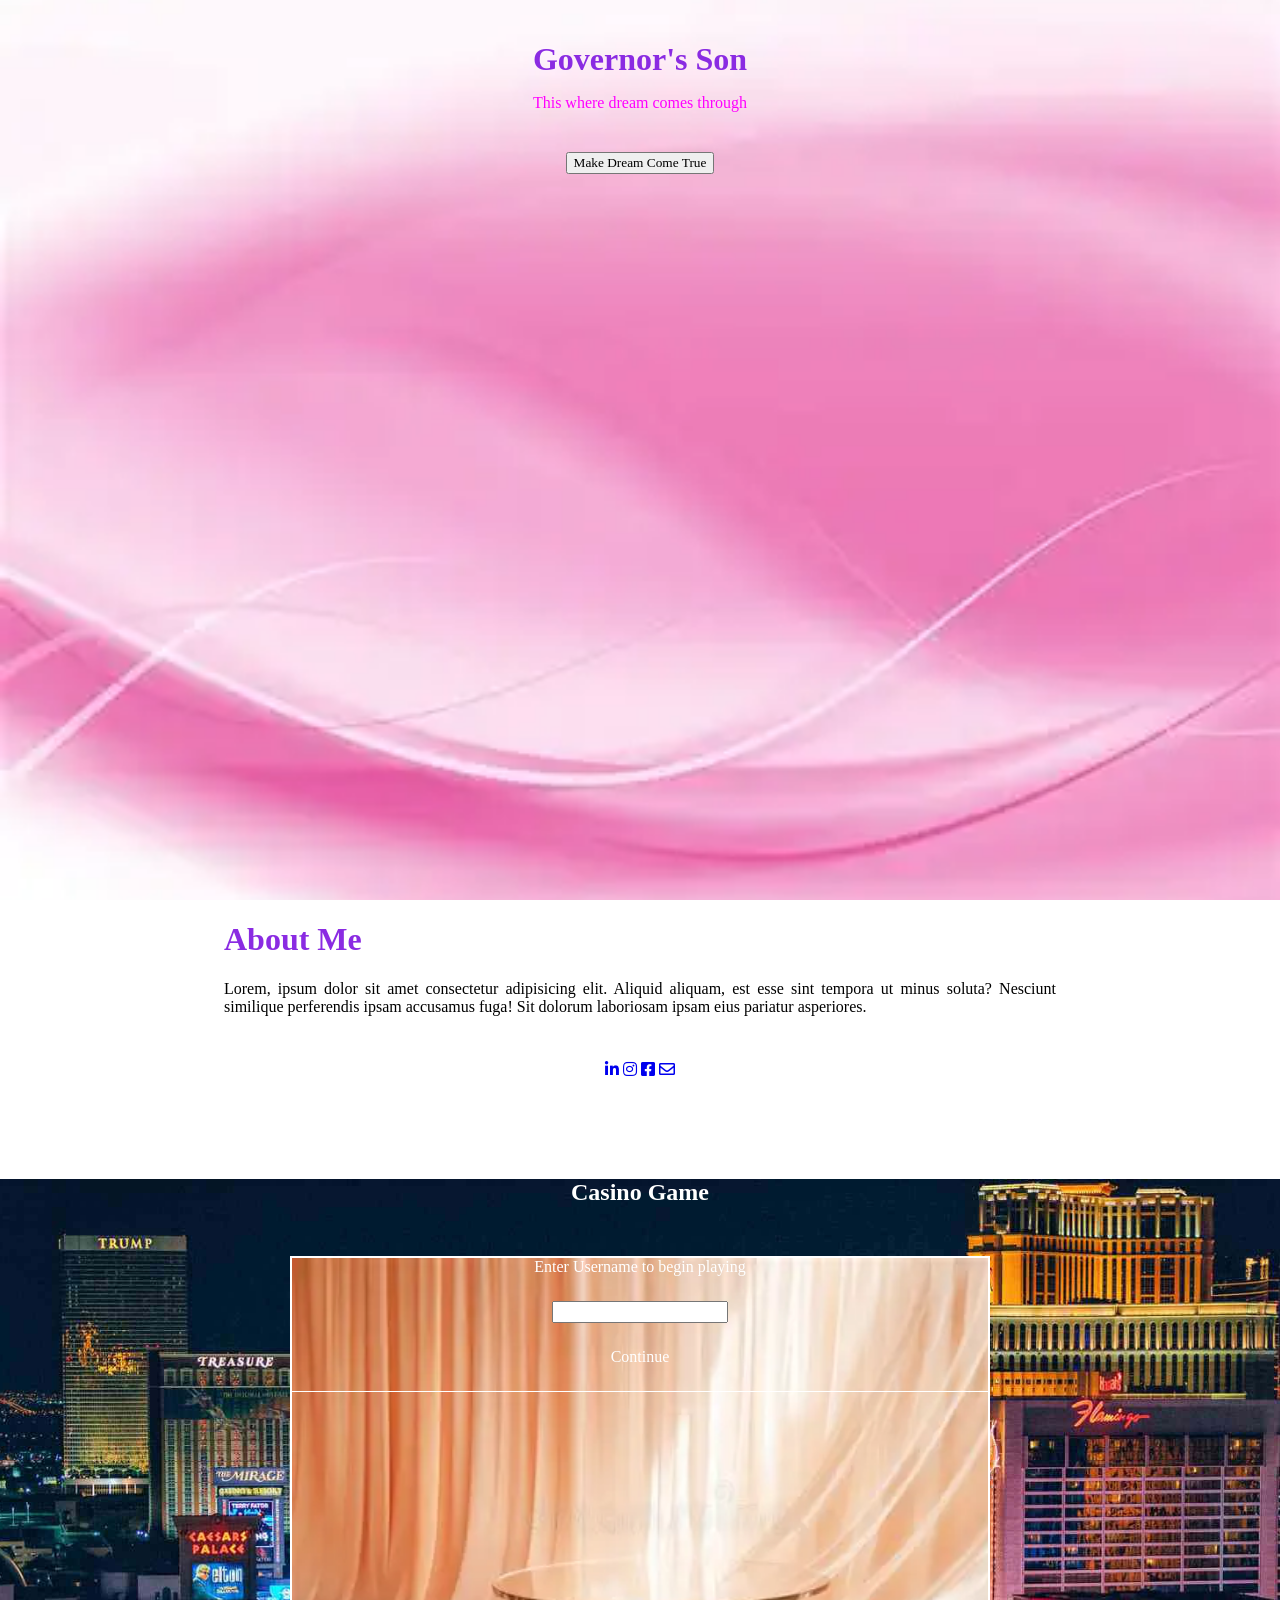
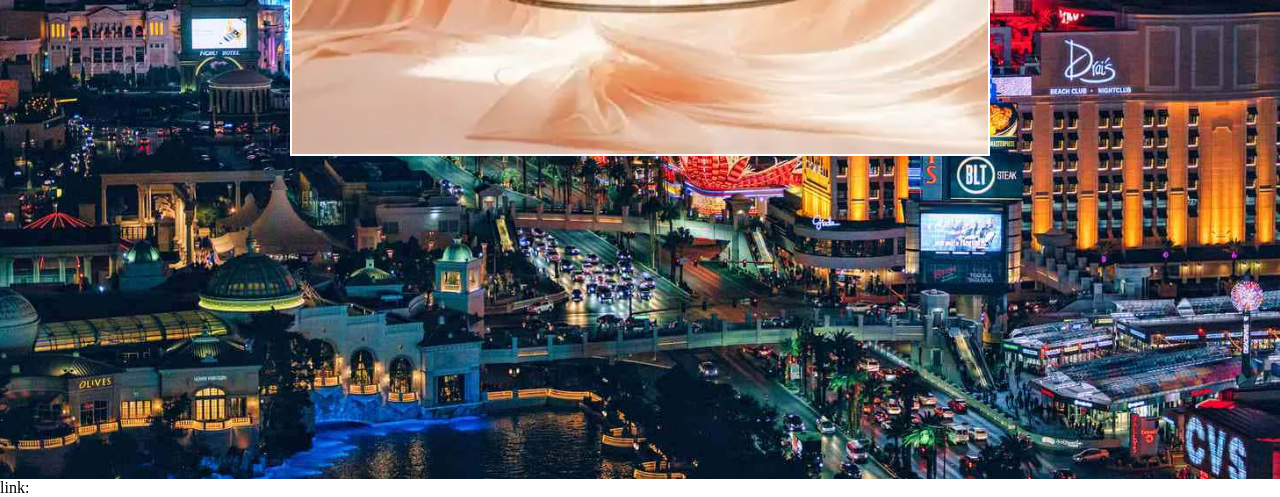
==== index.html @ 2427e379 "rename mypage.html to index.html" ====
<!doctype html>
<html lang="en">
  <head>
    <meta charset="UTF-8" />
    <meta name="viewport" content="width=device-width, initial-scale=1.0" />
    <title>Document</title>
    <link rel="stylesheet" href="./aboutme.css" />
    <link rel="stylesheet" href="./casino.css" />
    <link rel="stylesheet" href="./title.css" />
    <link
    script src="./casinogame/index.js"
      rel="stylesheet"
      href="https://cdnjs.cloudflare.com/ajax/libs/font-awesome/5.15.4/css/all.min.css"
    />
  </head>
  <body>
    <div class="main-section" id="title">
      <h1 class="title-section-header">Governor's Son</h1>
      <p class="paragraph-tex">This where dream comes through</p>

      <button onclick="makeDreamComeTrue()" id="button">
        Make Dream Come True
      </button>
      <div>
        <i class="fa-brands fa-square-linkedin"></i>
      </div>
    </div>

    <div class="misc-section" id="aboutme">
      <div class="text-block-container">
        <h1>About Me</h1>
        <p class="text-block">
          Lorem, ipsum dolor sit amet consectetur adipisicing elit. Aliquid
          aliquam, est esse sint tempora ut minus soluta? Nesciunt similique
          perferendis ipsam accusamus fuga! Sit dolorum laboriosam ipsam eius
          pariatur asperiores.
        </p>
      </div>
      <div class="aboutme-icons">
        <div class="aboutme-icons">
          <a
            href="https://www.linkedin.com/in/john-nnamchi-03797847/"
            target="_blank"
          >
            <i class="aboutme-icon fab fa-linkedin-in"></i>
          </a>
          <a href="https://www.instagram.com/johnnnamchi/" target="_blank">
            <i class="aboutme-icon fab fa-instagram"></i>
          </a>
          <a href="https://www.facebook.com/john.nnamchi/" target="_blank">
            <i class="aboutme-icon fab fa-facebook-square"></i>
          </a>
          <a href="mailto:john.nnamchi@simvo.io">
            <i class="aboutme-icon far fa-envelope"></i>
          </a>
        </div>
      </div>
    </div>

    <div class="main-section" id="casinogame">
      <h2 class="game-title">Casino Game</h2>
      <div class="crap-game-container">
        <div class="craps-game-pane">
          <div>Enter Username to begin playing
            <div class="input-container">
              <input type="text">
            <div class ="continue-button" id="continue-button" id= "startgame">
              Continue
            </div>
            </div>

          </div>
        </div>
      </div>
    </div>

<script>
document.getElementById("continue-button").addEventListener("click", function() {
alert("Continue button clicked!");
});
</script>
    
  </body>
link:
</html>
---- aboutme.css ----
#aboutme{
    text-align: center;
}
.text-block-container{
width: 65%;
margin: 0 auto;
text-align: justify;
}
@media only screen and (max-width: 500px) {
  .text-block-container{
width: 65%;

}

} 
.aboutme-icons{
    margin-top: 45px;
    color: var(--title);
}
.aboutme-icon:hover{
    cursor: pointer;
}
.aboutme-icons > a {
    text-decoration: none;
}
---- casino.css ----
#casinogame{
 background-image: url("../images/vegas.jpg")
;
background-position: center top;
color: white;
}
.game-title{
   text-align: center;
   margin-top: 100px;

}
.crap-game-container{
   width: min(700px,80vw); 
   height: min(500px );
   border: solid white 2px;
   margin: 100px auto 0 auto;
   background-image: url(../images/OIP.webp);
   background-size: cover;
}
.crap-game-container{
   margin-top: 50px;
   text-align: center;
}
.input-container{
   background-color: none;
   border: none;
   border-bottom: solid white 1px;
   margin-top: 25px ;
   color: white;
   text-align: center;
}
.input-container:focus{
   outline-width: 0;
   border: none;
}
.continue-button{
   margin: 25px;
}
.continue-button:hover{
   cursor: pointer;
   font-weight: bold;
}
---- title.css ----
:root{
    --title: #ff00ff;
}

h1{
    color: blueviolet;
}

.title-section-header{
margin-bottom:5px;

}

.paragraph-tex{

    margin-bottom: 40px;
}
button:hover{
    background-color: red;
    color: white;
}

#title{

   color:var(--title);
    text-align: center;
    padding: 200px;
   background-position: center;
   background-image: url(../images/pink.webp);
   padding: 20px;
   
   
}
* {
    box-sizing: border-box;
    font-family: Verdana;
}
    .main-section {
         width: 100vw; 
         height: 100vh;
         background-size: cover;
         
    }
    html, body {
        margin: 0;
        padding: 0;
    }
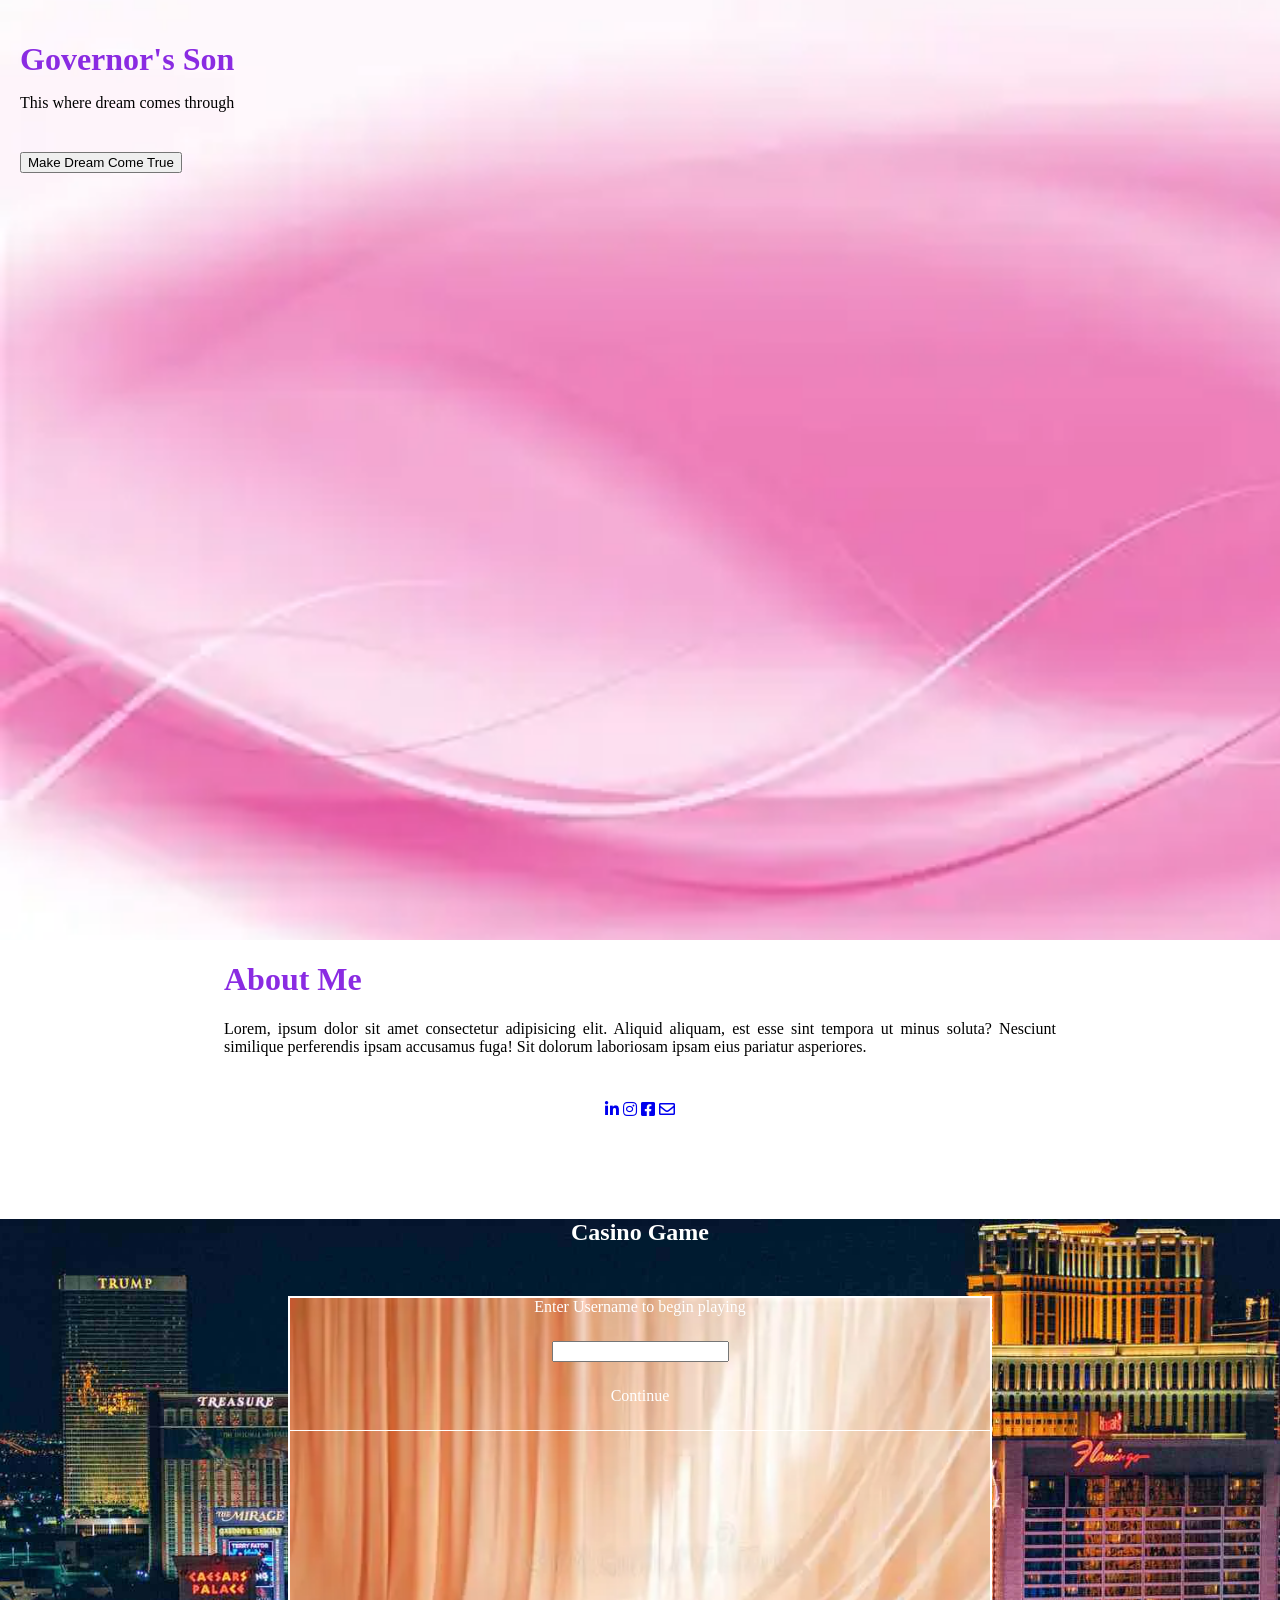
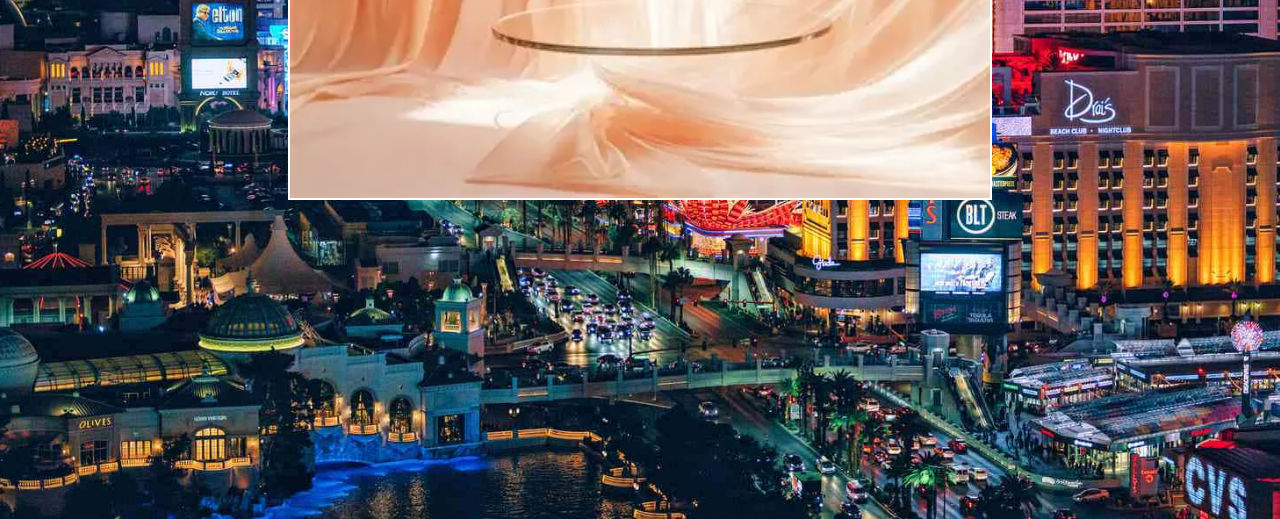
==== commit 17842dac: "add missing css and images" ====
--- a/index.html
+++ b/index.html
@@ -4,9 +4,9 @@
     <meta charset="UTF-8" />
     <meta name="viewport" content="width=device-width, initial-scale=1.0" />
     <title>Document</title>
-    <link rel="stylesheet" href="./aboutme.css" />
-    <link rel="stylesheet" href="./casino.css" />
-    <link rel="stylesheet" href="./title.css" />
+    <link rel="stylesheet" href="./aboutmesection/aboutme.css" />
+    <link rel="stylesheet" href="./casinogame/casino.css" />
+    <link rel="stylesheet" href="./titledsection/title.css" />
     <link
     script src="./casinogame/index.js"
       rel="stylesheet"
@@ -81,5 +81,5 @@
 </script>
     
   </body>
-link:
+
 </html>
--- a/aboutmesection/aboutme.css
+++ b/aboutmesection/aboutme.css
@@ -0,0 +1,26 @@
+#aboutme{
+    text-align: center;
+}
+.text-block-container{
+width: 65%;
+margin: 0 auto;
+text-align: justify;
+}
+@media only screen and (max-width: 500px) {
+  .text-block-container{
+width: 65%;
+
+}
+
+} 
+.aboutme-icons{
+    margin-top: 45px;
+    color: var(--title);
+}
+.aboutme-icon:hover{
+    cursor: pointer;
+}
+.aboutme-icons > a {
+    text-decoration: none;
+}
+
--- a/casinogame/casino.css
+++ b/casinogame/casino.css
@@ -0,0 +1,43 @@
+#casinogame{
+ background-image: url("../images/vegas.jpg")
+;
+background-position: center top;
+color: white;
+}
+.game-title{
+   text-align: center;
+   margin-top: 100px;
+
+}
+.crap-game-container{
+   width: min(700px,80vw); 
+   height: min(500px );
+   border: solid white 2px;
+   margin: 100px auto 0 auto;
+   background-image: url(../images/OIP.webp);
+   background-size: cover;
+}
+.crap-game-container{
+   margin-top: 50px;
+   text-align: center;
+}
+.input-container{
+   background-color: none;
+   border: none;
+   border-bottom: solid white 1px;
+   margin-top: 25px ;
+   color: white;
+   text-align: center;
+}
+.input-container:focus{
+   outline-width: 0;
+   border: none;
+}
+.continue-button{
+   margin: 25px;
+}
+.continue-button:hover{
+   cursor: pointer;
+   font-weight: bold;
+}
+
--- a/titledsection/title.css
+++ b/titledsection/title.css
@@ -0,0 +1,50 @@
+
+:root{
+    --title: #ff00ff;
+}
+
+h1{
+    color: blueviolet;
+}
+
+.title-section-header{
+margin-bottom:5px;
+
+}
+
+.paragraph-tex{
+
+    margin-bottom: 40px;
+}
+button:hover{
+    background-color: red;
+    color: white;
+}
+
+#title{
+
+   color:var(--title)
+    text-align: center;
+    padding: 200px;
+   background-position: center;
+   background-image: url(./images/pink.webp);
+   padding: 20px;
+   
+   
+}
+.{
+    box-sizing: border-box;
+    font-family: Verdana;
+}
+    .main-section {
+         width: 100vw; 
+         height: 100vh;
+         background-size: cover;
+         
+    }
+    html, body {
+        margin: 0;
+        padding: 0;
+    }
+    
+   
